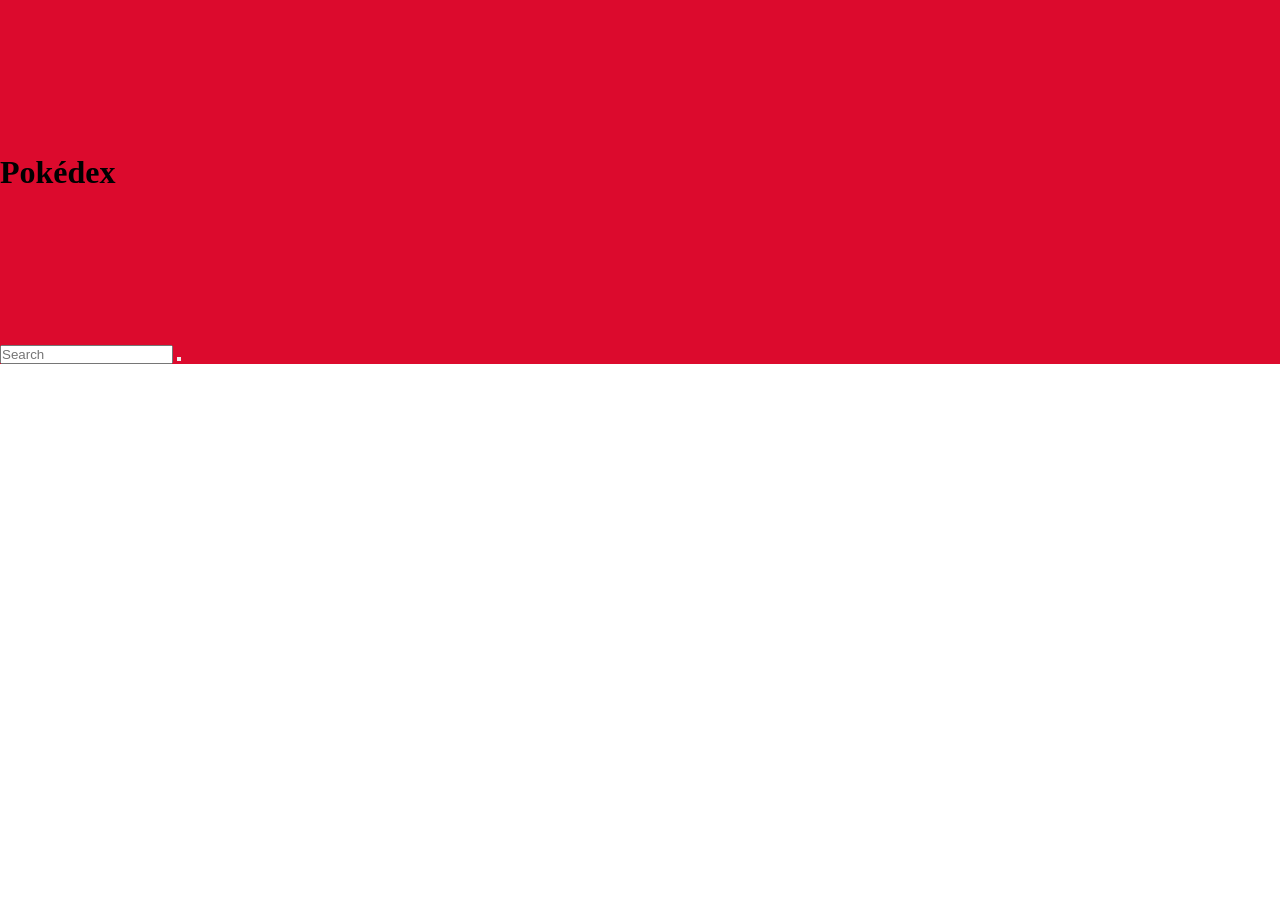
==== index.html @ ca7c09fc "fetch url" ====
<!DOCTYPE html>
<html lang="en">
    <head>
        <meta charset="UTF-8">
        <meta name="viewport" content="width=device-width, initial-scale=1.0">
        <link rel="stylesheet" href="style.css">
        <script src="dex.js" defer></script>
        <title>PokéDex</title>
    </head>
    <body>
        <header>
            <figure>
                <svg class="top-ball-icon"></svg>
                <figcaption>
                    <h1>Pokédex</h1>
                </figcaption>
            </figure>
            <nav>
                <figure>
                    <svg></svg>
                </figure>
                <input type="text" placeholder="Search">
                <button></button>
            </nav>
        </header>
        <main>
            <ul id="pokemon-list"></ul>
        </main>
        <footer></footer>
    </body>
</html>
---- style.css ----
* {
    margin: 0;
    padding: 0;
    box-sizing: border-box;
}
img {
    width: 100%;
    height: auto;
}
ul {
    list-style-type: none;
}
a {
    text-decoration: none;
}
header {
    background-color: #DC0A2D;
}
main {
    margin: 0.5rem;
    border-radius: 80%;
}
#pokemon-list {
    display: grid;
    grid-template-columns: repeat(3, 1fr);
    grid-template-rows: auto;
}
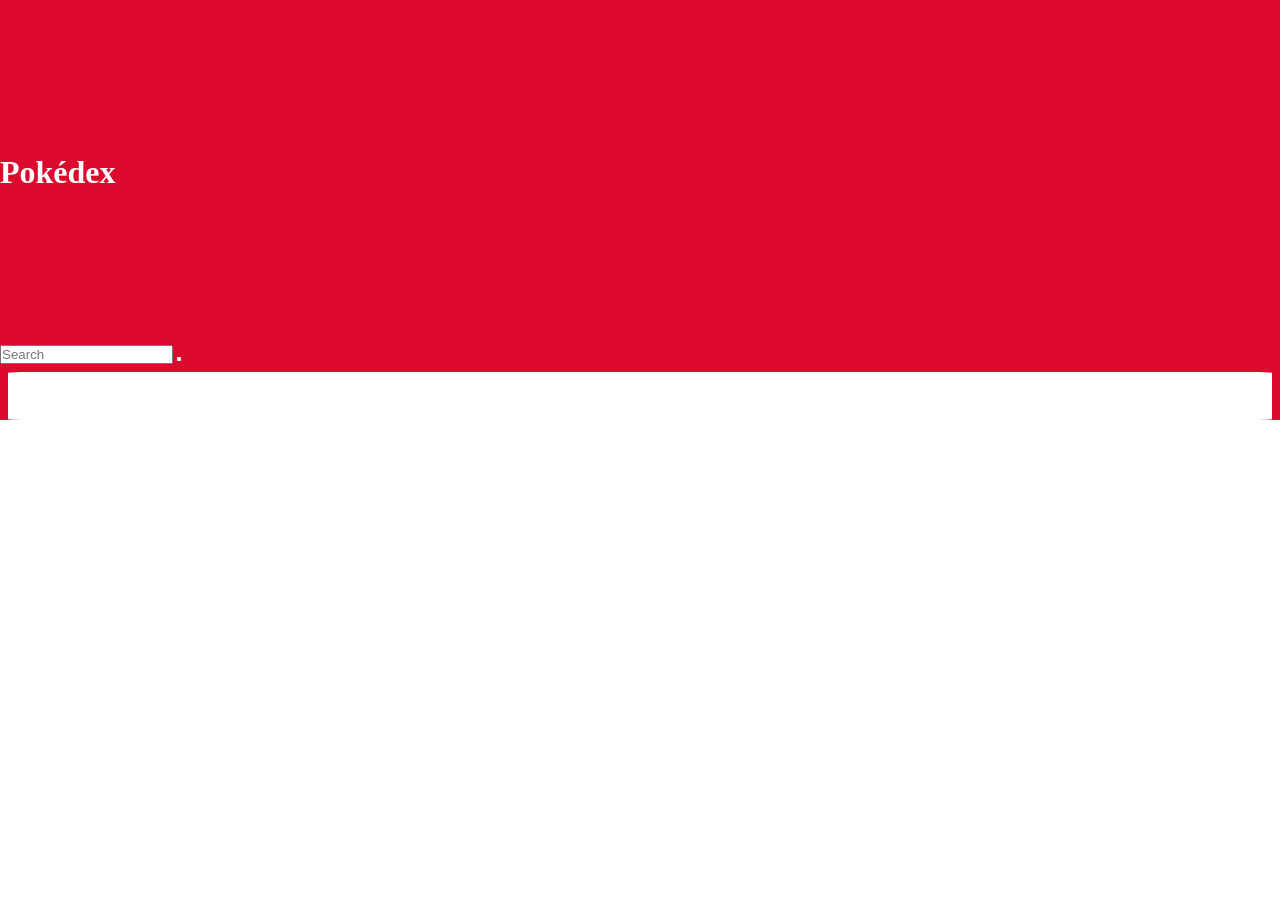
==== commit 9a6c22d8: "main grid" ====
--- a/index.html
+++ b/index.html
@@ -8,24 +8,24 @@
         <title>PokéDex</title>
     </head>
     <body>
-        <header>
-            <figure>
-                <svg class="top-ball-icon"></svg>
-                <figcaption>
-                    <h1>Pokédex</h1>
-                </figcaption>
-            </figure>
-            <nav>
+        <div id="wrapper">
+            <header>
                 <figure>
-                    <svg></svg>
+                    <svg class="top-ball-icon"></svg>
+                    <figcaption>
+                        <h1>Pokédex</h1>
+                    </figcaption>
                 </figure>
-                <input type="text" placeholder="Search">
-                <button></button>
-            </nav>
-        </header>
-        <main>
-            <ul id="pokemon-list"></ul>
-        </main>
-        <footer></footer>
+                <nav>
+                    <figure>
+                        <svg></svg>
+                    </figure>
+                    <input type="text" placeholder="Search">
+                    <button></button>
+                </nav>
+            </header>
+            <main></main>
+            <footer></footer>
+        </div>
     </body>
 </html>
--- a/style.css
+++ b/style.css
@@ -13,15 +13,47 @@
 a {
     text-decoration: none;
 }
+#wrapper {
+    background-color: #DC0A2D;
+}
 header {
-    background-color: #DC0A2D;
+    color: #fff;
 }
 main {
     margin: 0.5rem;
-    border-radius: 80%;
-}
-#pokemon-list {
+    padding: 3rem 2% 0;
     display: grid;
     grid-template-columns: repeat(3, 1fr);
     grid-template-rows: auto;
+    gap: 1.5rem;
+    background-color: #fff;
+    border-radius: 2%;
+}
+article {
+    display: grid;
+    grid-template-columns: repeat(3, 1fr);
+    grid-template-rows: auto;
+    padding: 1rem;
+    border: 1px solid #E0E0E0;
+    border-radius: 5%;
+    background: linear-gradient(#fff 62%, #E0E0E0 40%);
+    filter: drop-shadow(0 2px 3px #666);
+}
+article p {
+    grid-column: 3;
+    grid-row: 1;
+    justify-self: end;
+    color: #666;
+}
+article img {
+    grid-column: 1/-1;
+    grid-row: 2;
+}
+article h2 {
+    grid-column: 2;
+    grid-row: 3;
+    justify-self: center;
+}
+main article:nth-last-child(5) {
+    background-color: #DC0A2D;
 }
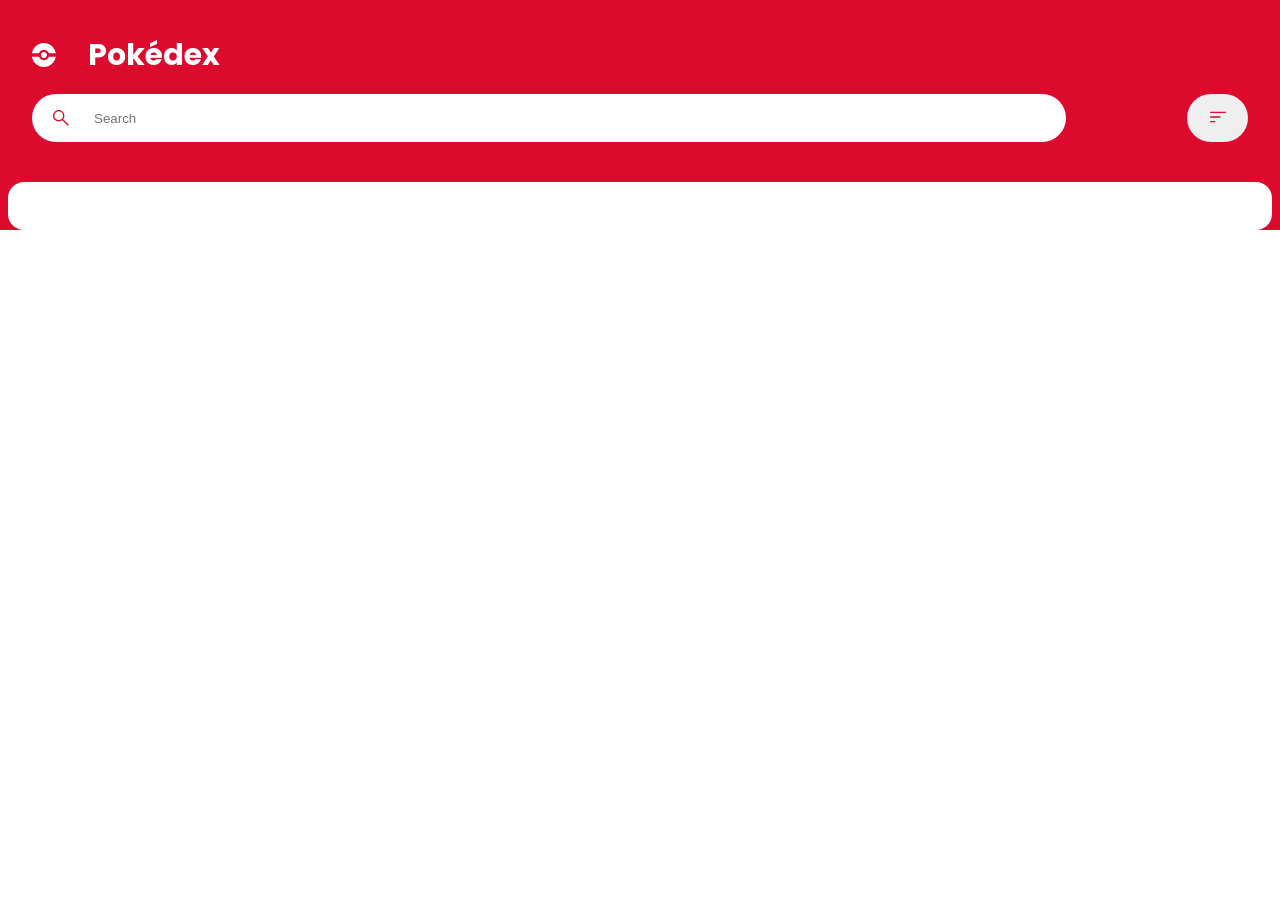
==== commit 75b4edfa: "index header styling" ====
--- a/index.html
+++ b/index.html
@@ -3,6 +3,9 @@
     <head>
         <meta charset="UTF-8">
         <meta name="viewport" content="width=device-width, initial-scale=1.0">
+        <link rel="preconnect" href="https://fonts.googleapis.com">
+        <link rel="preconnect" href="https://fonts.gstatic.com" crossorigin>
+        <link rel="stylesheet" href="https://fonts.googleapis.com/css2?family=Poppins:ital,wght@0,100;0,200;0,300;0,400;0,500;0,600;0,700;0,800;0,900;1,100;1,200;1,300;1,400;1,500;1,600;1,700;1,800;1,900&display=swap">
         <link rel="stylesheet" href="style.css">
         <script src="dex.js" defer></script>
         <title>PokéDex</title>
@@ -10,18 +13,32 @@
     <body>
         <div id="wrapper">
             <header>
-                <figure>
-                    <svg class="top-ball-icon"></svg>
-                    <figcaption>
-                        <h1>Pokédex</h1>
-                    </figcaption>
-                </figure>
+                <section>
+                    <figure class="pokeball">
+                        <svg xmlns="http://www.w3.org/2000/svg" width="24" height="24" viewBox="0 0 48 48" fill="none">
+                            <path d="M29.4712 24C29.4712 27.1559 26.9129 29.7143 23.757 29.7143C20.601 29.7143 18.0427 27.1559 18.0427 24C18.0427 20.8441 20.601 18.2857 23.757 18.2857C26.9129 18.2857 29.4712 20.8441 29.4712 24Z" fill="#fff"/>
+                            <path fill-rule="evenodd" clip-rule="evenodd" d="M23.757 48C35.8477 48 45.8503 39.0593 47.5139 27.4286H33.4574C32.0454 31.4235 28.2354 34.2857 23.757 34.2857C19.2785 34.2857 15.4685 31.4235 14.0565 27.4286H0C1.66364 39.0593 11.6662 48 23.757 48ZM14.0565 20.5714H0C1.66364 8.94071 11.6662 0 23.757 0C35.8477 0 45.8503 8.94071 47.5139 20.5714H33.4574C32.0454 16.5765 28.2354 13.7143 23.757 13.7143C19.2785 13.7143 15.4685 16.5765 14.0565 20.5714ZM29.4712 24C29.4712 27.1559 26.9129 29.7143 23.757 29.7143C20.601 29.7143 18.0427 27.1559 18.0427 24C18.0427 20.8441 20.601 18.2857 23.757 18.2857C26.9129 18.2857 29.4712 20.8441 29.4712 24Z" fill="#fff"/>
+                        </svg>
+                    </figure>
+                    <h1>Pokédex</h1>
+                </section>
                 <nav>
-                    <figure>
-                        <svg></svg>
+                    <figure id="search-glass">
+                        <svg xmlns="http://www.w3.org/2000/svg" width="16" height="16" viewBox="0 0 36 36" fill="none">
+                            <path d="M32.7 34.9L20.65 22.85C19.65 23.7167 18.4833 24.3917 17.15 24.875C15.8167 25.3583 14.4 25.6 12.9 25.6C9.3 25.6 6.25 24.35 3.75 21.85C1.25 19.35 0 16.3333 0 12.8C0 9.26667 1.25 6.25 3.75 3.75C6.25 1.25 9.28333 0 12.85 0C16.3833 0 19.3917 1.25 21.875 3.75C24.3583 6.25 25.6 9.26667 25.6 12.8C25.6 14.2333 25.3667 15.6167 24.9 16.95C24.4333 18.2833 23.7333 19.5333 22.8 20.7L34.95 32.75C35.25 33.0167 35.4 33.3583 35.4 33.775C35.4 34.1917 35.2333 34.5667 34.9 34.9C34.6 35.2 34.2333 35.35 33.8 35.35C33.3667 35.35 33 35.2 32.7 34.9ZM12.85 22.6C15.55 22.6 17.85 21.6417 19.75 19.725C21.65 17.8083 22.6 15.5 22.6 12.8C22.6 10.1 21.65 7.79167 19.75 5.875C17.85 3.95833 15.55 3 12.85 3C10.1167 3 7.79167 3.95833 5.875 5.875C3.95833 7.79167 3 10.1 3 12.8C3 15.5 3.95833 17.8083 5.875 19.725C7.79167 21.6417 10.1167 22.6 12.85 22.6Z" fill="#DC0A2D"/>
+                        </svg>
                     </figure>
-                    <input type="text" placeholder="Search">
-                    <button></button>
+                    <input id="search-bar" type="text" placeholder="Search">
+                    <figure id="search-x">
+                        <svg class="invisible" xmlns="http://www.w3.org/2000/svg" width="16" height="16" viewBox="0 0 27 27" fill="none">
+                            <path d="M13.05 15.15L2.55 25.65C2.25 25.95 1.9 26.1 1.5 26.1C1.1 26.1 0.75 25.95 0.45 25.65C0.15 25.35 0 25 0 24.6C0 24.2 0.15 23.85 0.45 23.55L10.95 13.05L0.45 2.55C0.15 2.25 0 1.9 0 1.5C0 1.1 0.15 0.75 0.45 0.45C0.75 0.15 1.1 0 1.5 0C1.9 0 2.25 0.15 2.55 0.45L13.05 10.95L23.55 0.45C23.85 0.15 24.2 0 24.6 0C25 0 25.35 0.15 25.65 0.45C25.95 0.75 26.1 1.1 26.1 1.5C26.1 1.9 25.95 2.25 25.65 2.55L15.15 13.05L25.65 23.55C25.95 23.85 26.1 24.2 26.1 24.6C26.1 25 25.95 25.35 25.65 25.65C25.35 25.95 25 26.1 24.6 26.1C24.2 26.1 23.85 25.95 23.55 25.65L13.05 15.15Z" fill="#DC0A2D"/>
+                        </svg>
+                    </figure>
+                    <button>
+                        <svg xmlns="http://www.w3.org/2000/svg" width="16" height="16" viewBox="0 0 36 24" fill="none">
+                            <path d="M10.5 24H1.5C1.06667 24 0.708333 23.8583 0.425 23.575C0.141667 23.2917 0 22.9333 0 22.5C0 22.0667 0.141667 21.7083 0.425 21.425C0.708333 21.1417 1.06667 21 1.5 21H10.5C10.9333 21 11.2917 21.1417 11.575 21.425C11.8583 21.7083 12 22.0667 12 22.5C12 22.9333 11.8583 23.2917 11.575 23.575C11.2917 23.8583 10.9333 24 10.5 24ZM34.5 3H1.5C1.06667 3 0.708333 2.85833 0.425 2.575C0.141667 2.29167 0 1.93333 0 1.5C0 1.06667 0.141667 0.708333 0.425 0.425C0.708333 0.141667 1.06667 0 1.5 0H34.5C34.9333 0 35.2917 0.141667 35.575 0.425C35.8583 0.708333 36 1.06667 36 1.5C36 1.93333 35.8583 2.29167 35.575 2.575C35.2917 2.85833 34.9333 3 34.5 3ZM22.5 13.5H1.5C1.06667 13.5 0.708333 13.3583 0.425 13.075C0.141667 12.7917 0 12.4333 0 12C0 11.5667 0.141667 11.2083 0.425 10.925C0.708333 10.6417 1.06667 10.5 1.5 10.5H22.5C22.9333 10.5 23.2917 10.6417 23.575 10.925C23.8583 11.2083 24 11.5667 24 12C24 12.4333 23.8583 12.7917 23.575 13.075C23.2917 13.3583 22.9333 13.5 22.5 13.5Z" fill="#DC0A2D"/>
+                        </svg>
+                    </button>
                 </nav>
             </header>
             <main></main>
--- a/style.css
+++ b/style.css
@@ -13,31 +13,84 @@
 a {
     text-decoration: none;
 }
+button {
+    border: none;
+    cursor: pointer;
+}
+h1 {
+    font-size: calc(24px + (32 - 24) * ((100vw - 300px) / (1600 - 300)));
+}
+.visible {
+    display: block;
+}
+.invisible {
+    display: none;
+}
 #wrapper {
     background-color: #DC0A2D;
+    font-family: "Poppins", sans-serif;
 }
 header {
     color: #fff;
+    padding: 2rem;
+}
+header section {
+    margin-bottom: 1rem;
+    display: flex;
+    align-items: center;
+    gap: 2rem;
+}
+header .pokeball, #search-glass, #search-x {
+    line-height: 0rem;
+}
+nav {
+    display: grid;
+    grid-template-columns: 85% 5%;
+    grid-template-rows: 3rem;
+    column-gap: 10%;
+}
+#search-glass, #search-bar, #search-x {
+    grid-column: 1;
+    grid-row: 1;
+}
+#search-glass {
+    align-self: center;
+    margin: 0 2%;
+    z-index: 1;
+}
+#search-bar {
+    border: none;
+    border-radius: 2rem;
+    padding-left: 6%;
+}
+#search-x {
+    justify-self: end;
+    align-self: center;
+    margin: 0 2%;
+    z-index: 1;
+}
+nav button {
+    border-radius: 2rem;
 }
 main {
     margin: 0.5rem;
     padding: 3rem 2% 0;
+    border-radius: 1rem;
+    background-color: #fff;
     display: grid;
     grid-template-columns: repeat(3, 1fr);
     grid-template-rows: auto;
     gap: 1.5rem;
-    background-color: #fff;
-    border-radius: 2%;
 }
 article {
+    padding: 1rem;
+    border: 1px solid #E0E0E0;
+    border-radius: 1rem;
+    background: linear-gradient(#fff 62%, #E0E0E0 40%);
+    filter: drop-shadow(0 2px 3px #666);
     display: grid;
     grid-template-columns: repeat(3, 1fr);
     grid-template-rows: auto;
-    padding: 1rem;
-    border: 1px solid #E0E0E0;
-    border-radius: 5%;
-    background: linear-gradient(#fff 62%, #E0E0E0 40%);
-    filter: drop-shadow(0 2px 3px #666);
 }
 article p {
     grid-column: 3;
@@ -54,6 +107,15 @@
     grid-row: 3;
     justify-self: center;
 }
+article a {
+    grid-column: 1/-1;
+    grid-row: 1/4;
+    width: 100%;
+    height: 100%;
+}
 main article:nth-last-child(5) {
     background-color: #DC0A2D;
+}
+article li span {
+    /* line?? */
 }
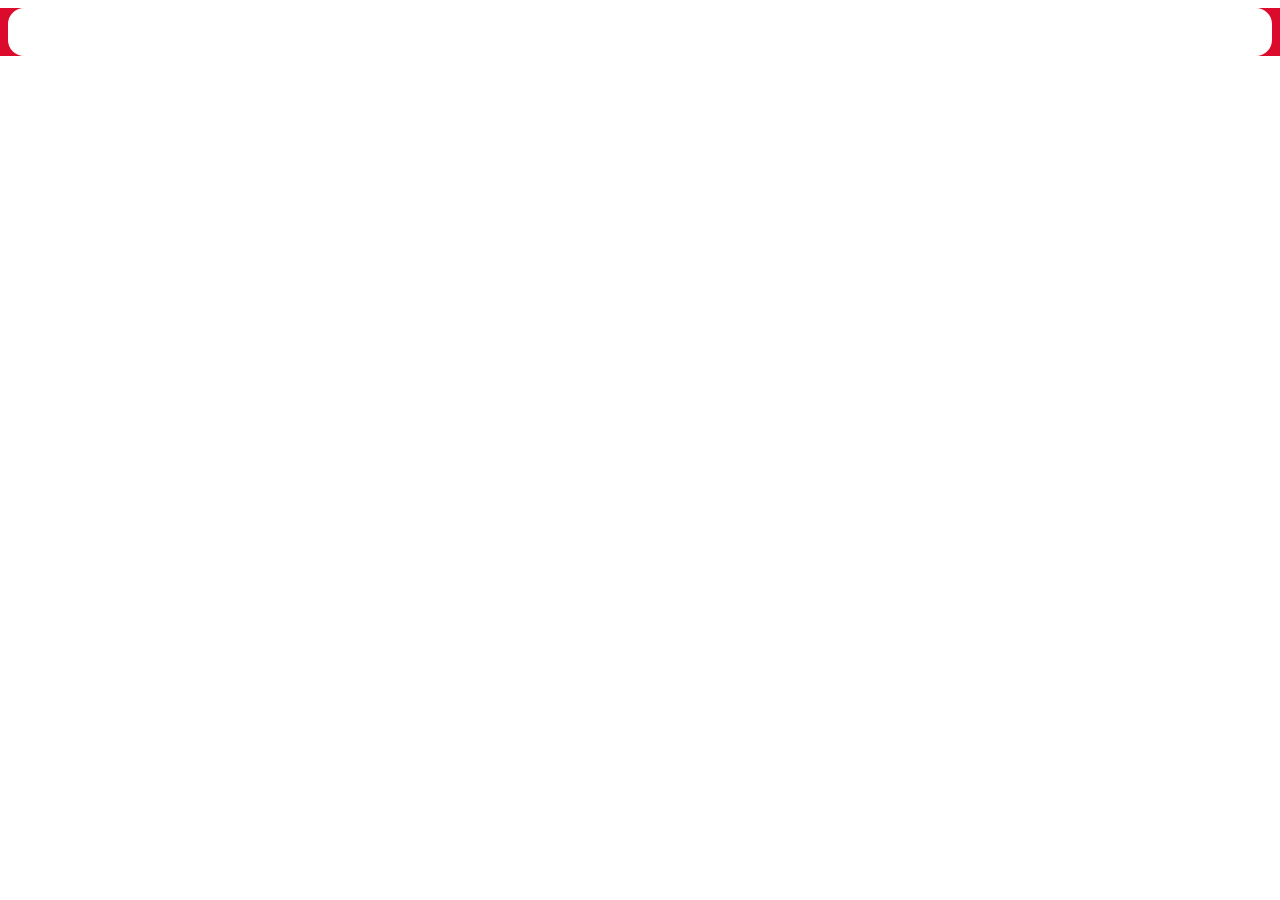
==== commit 3c064f5b: "search" ====
--- a/index.html
+++ b/index.html
@@ -7,40 +7,34 @@
         <link rel="preconnect" href="https://fonts.gstatic.com" crossorigin>
         <link rel="stylesheet" href="https://fonts.googleapis.com/css2?family=Poppins:ital,wght@0,100;0,200;0,300;0,400;0,500;0,600;0,700;0,800;0,900;1,100;1,200;1,300;1,400;1,500;1,600;1,700;1,800;1,900&display=swap">
         <link rel="stylesheet" href="style.css">
-        <script src="dex.js" defer></script>
+        <script src="dex.js" type="module"></script>
         <title>PokéDex</title>
     </head>
     <body>
-        <div id="wrapper">
-            <header>
+        <div id="body-wrapper">
+            <!-- <header>
                 <section>
-                    <figure class="pokeball">
-                        <svg xmlns="http://www.w3.org/2000/svg" width="24" height="24" viewBox="0 0 48 48" fill="none">
-                            <path d="M29.4712 24C29.4712 27.1559 26.9129 29.7143 23.757 29.7143C20.601 29.7143 18.0427 27.1559 18.0427 24C18.0427 20.8441 20.601 18.2857 23.757 18.2857C26.9129 18.2857 29.4712 20.8441 29.4712 24Z" fill="#fff"/>
-                            <path fill-rule="evenodd" clip-rule="evenodd" d="M23.757 48C35.8477 48 45.8503 39.0593 47.5139 27.4286H33.4574C32.0454 31.4235 28.2354 34.2857 23.757 34.2857C19.2785 34.2857 15.4685 31.4235 14.0565 27.4286H0C1.66364 39.0593 11.6662 48 23.757 48ZM14.0565 20.5714H0C1.66364 8.94071 11.6662 0 23.757 0C35.8477 0 45.8503 8.94071 47.5139 20.5714H33.4574C32.0454 16.5765 28.2354 13.7143 23.757 13.7143C19.2785 13.7143 15.4685 16.5765 14.0565 20.5714ZM29.4712 24C29.4712 27.1559 26.9129 29.7143 23.757 29.7143C20.601 29.7143 18.0427 27.1559 18.0427 24C18.0427 20.8441 20.601 18.2857 23.757 18.2857C26.9129 18.2857 29.4712 20.8441 29.4712 24Z" fill="#fff"/>
-                        </svg>
-                    </figure>
                     <h1>Pokédex</h1>
+                    <svg class="pokeball" xmlns="http://www.w3.org/2000/svg" width="24" height="24" viewBox="0 0 48 48" fill="none">
+                        <path d="M29.4712 24C29.4712 27.1559 26.9129 29.7143 23.757 29.7143C20.601 29.7143 18.0427 27.1559 18.0427 24C18.0427 20.8441 20.601 18.2857 23.757 18.2857C26.9129 18.2857 29.4712 20.8441 29.4712 24Z" fill="#fff"/>
+                        <path fill-rule="evenodd" clip-rule="evenodd" d="M23.757 48C35.8477 48 45.8503 39.0593 47.5139 27.4286H33.4574C32.0454 31.4235 28.2354 34.2857 23.757 34.2857C19.2785 34.2857 15.4685 31.4235 14.0565 27.4286H0C1.66364 39.0593 11.6662 48 23.757 48ZM14.0565 20.5714H0C1.66364 8.94071 11.6662 0 23.757 0C35.8477 0 45.8503 8.94071 47.5139 20.5714H33.4574C32.0454 16.5765 28.2354 13.7143 23.757 13.7143C19.2785 13.7143 15.4685 16.5765 14.0565 20.5714ZM29.4712 24C29.4712 27.1559 26.9129 29.7143 23.757 29.7143C20.601 29.7143 18.0427 27.1559 18.0427 24C18.0427 20.8441 20.601 18.2857 23.757 18.2857C26.9129 18.2857 29.4712 20.8441 29.4712 24Z" fill="#fff"/>
+                    </svg>
                 </section>
                 <nav>
-                    <figure id="search-glass">
-                        <svg xmlns="http://www.w3.org/2000/svg" width="16" height="16" viewBox="0 0 36 36" fill="none">
-                            <path d="M32.7 34.9L20.65 22.85C19.65 23.7167 18.4833 24.3917 17.15 24.875C15.8167 25.3583 14.4 25.6 12.9 25.6C9.3 25.6 6.25 24.35 3.75 21.85C1.25 19.35 0 16.3333 0 12.8C0 9.26667 1.25 6.25 3.75 3.75C6.25 1.25 9.28333 0 12.85 0C16.3833 0 19.3917 1.25 21.875 3.75C24.3583 6.25 25.6 9.26667 25.6 12.8C25.6 14.2333 25.3667 15.6167 24.9 16.95C24.4333 18.2833 23.7333 19.5333 22.8 20.7L34.95 32.75C35.25 33.0167 35.4 33.3583 35.4 33.775C35.4 34.1917 35.2333 34.5667 34.9 34.9C34.6 35.2 34.2333 35.35 33.8 35.35C33.3667 35.35 33 35.2 32.7 34.9ZM12.85 22.6C15.55 22.6 17.85 21.6417 19.75 19.725C21.65 17.8083 22.6 15.5 22.6 12.8C22.6 10.1 21.65 7.79167 19.75 5.875C17.85 3.95833 15.55 3 12.85 3C10.1167 3 7.79167 3.95833 5.875 5.875C3.95833 7.79167 3 10.1 3 12.8C3 15.5 3.95833 17.8083 5.875 19.725C7.79167 21.6417 10.1167 22.6 12.85 22.6Z" fill="#DC0A2D"/>
-                        </svg>
-                    </figure>
+                    <svg id="search-glass" xmlns="http://www.w3.org/2000/svg" width="16" height="16" viewBox="0 0 36 36" fill="none">
+                        <path d="M32.7 34.9L20.65 22.85C19.65 23.7167 18.4833 24.3917 17.15 24.875C15.8167 25.3583 14.4 25.6 12.9 25.6C9.3 25.6 6.25 24.35 3.75 21.85C1.25 19.35 0 16.3333 0 12.8C0 9.26667 1.25 6.25 3.75 3.75C6.25 1.25 9.28333 0 12.85 0C16.3833 0 19.3917 1.25 21.875 3.75C24.3583 6.25 25.6 9.26667 25.6 12.8C25.6 14.2333 25.3667 15.6167 24.9 16.95C24.4333 18.2833 23.7333 19.5333 22.8 20.7L34.95 32.75C35.25 33.0167 35.4 33.3583 35.4 33.775C35.4 34.1917 35.2333 34.5667 34.9 34.9C34.6 35.2 34.2333 35.35 33.8 35.35C33.3667 35.35 33 35.2 32.7 34.9ZM12.85 22.6C15.55 22.6 17.85 21.6417 19.75 19.725C21.65 17.8083 22.6 15.5 22.6 12.8C22.6 10.1 21.65 7.79167 19.75 5.875C17.85 3.95833 15.55 3 12.85 3C10.1167 3 7.79167 3.95833 5.875 5.875C3.95833 7.79167 3 10.1 3 12.8C3 15.5 3.95833 17.8083 5.875 19.725C7.79167 21.6417 10.1167 22.6 12.85 22.6Z" fill="#DC0A2D"/>
+                    </svg>
                     <input id="search-bar" type="text" placeholder="Search">
-                    <figure id="search-x">
-                        <svg class="invisible" xmlns="http://www.w3.org/2000/svg" width="16" height="16" viewBox="0 0 27 27" fill="none">
-                            <path d="M13.05 15.15L2.55 25.65C2.25 25.95 1.9 26.1 1.5 26.1C1.1 26.1 0.75 25.95 0.45 25.65C0.15 25.35 0 25 0 24.6C0 24.2 0.15 23.85 0.45 23.55L10.95 13.05L0.45 2.55C0.15 2.25 0 1.9 0 1.5C0 1.1 0.15 0.75 0.45 0.45C0.75 0.15 1.1 0 1.5 0C1.9 0 2.25 0.15 2.55 0.45L13.05 10.95L23.55 0.45C23.85 0.15 24.2 0 24.6 0C25 0 25.35 0.15 25.65 0.45C25.95 0.75 26.1 1.1 26.1 1.5C26.1 1.9 25.95 2.25 25.65 2.55L15.15 13.05L25.65 23.55C25.95 23.85 26.1 24.2 26.1 24.6C26.1 25 25.95 25.35 25.65 25.65C25.35 25.95 25 26.1 24.6 26.1C24.2 26.1 23.85 25.95 23.55 25.65L13.05 15.15Z" fill="#DC0A2D"/>
-                        </svg>
-                    </figure>
+                    <svg id="search-x" class="invisible" xmlns="http://www.w3.org/2000/svg" width="16" height="16" viewBox="0 0 27 27" fill="none">
+                        <path d="M13.05 15.15L2.55 25.65C2.25 25.95 1.9 26.1 1.5 26.1C1.1 26.1 0.75 25.95 0.45 25.65C0.15 25.35 0 25 0 24.6C0 24.2 0.15 23.85 0.45 23.55L10.95 13.05L0.45 2.55C0.15 2.25 0 1.9 0 1.5C0 1.1 0.15 0.75 0.45 0.45C0.75 0.15 1.1 0 1.5 0C1.9 0 2.25 0.15 2.55 0.45L13.05 10.95L23.55 0.45C23.85 0.15 24.2 0 24.6 0C25 0 25.35 0.15 25.65 0.45C25.95 0.75 26.1 1.1 26.1 1.5C26.1 1.9 25.95 2.25 25.65 2.55L15.15 13.05L25.65 23.55C25.95 23.85 26.1 24.2 26.1 24.6C26.1 25 25.95 25.35 25.65 25.65C25.35 25.95 25 26.1 24.6 26.1C24.2 26.1 23.85 25.95 23.55 25.65L13.05 15.15Z" fill="#DC0A2D"/>
+                    </svg>
                     <button>
                         <svg xmlns="http://www.w3.org/2000/svg" width="16" height="16" viewBox="0 0 36 24" fill="none">
                             <path d="M10.5 24H1.5C1.06667 24 0.708333 23.8583 0.425 23.575C0.141667 23.2917 0 22.9333 0 22.5C0 22.0667 0.141667 21.7083 0.425 21.425C0.708333 21.1417 1.06667 21 1.5 21H10.5C10.9333 21 11.2917 21.1417 11.575 21.425C11.8583 21.7083 12 22.0667 12 22.5C12 22.9333 11.8583 23.2917 11.575 23.575C11.2917 23.8583 10.9333 24 10.5 24ZM34.5 3H1.5C1.06667 3 0.708333 2.85833 0.425 2.575C0.141667 2.29167 0 1.93333 0 1.5C0 1.06667 0.141667 0.708333 0.425 0.425C0.708333 0.141667 1.06667 0 1.5 0H34.5C34.9333 0 35.2917 0.141667 35.575 0.425C35.8583 0.708333 36 1.06667 36 1.5C36 1.93333 35.8583 2.29167 35.575 2.575C35.2917 2.85833 34.9333 3 34.5 3ZM22.5 13.5H1.5C1.06667 13.5 0.708333 13.3583 0.425 13.075C0.141667 12.7917 0 12.4333 0 12C0 11.5667 0.141667 11.2083 0.425 10.925C0.708333 10.6417 1.06667 10.5 1.5 10.5H22.5C22.9333 10.5 23.2917 10.6417 23.575 10.925C23.8583 11.2083 24 11.5667 24 12C24 12.4333 23.8583 12.7917 23.575 13.075C23.2917 13.3583 22.9333 13.5 22.5 13.5Z" fill="#DC0A2D"/>
                         </svg>
                     </button>
                 </nav>
-            </header>
+            </header> -->
             <main></main>
             <footer></footer>
         </div>
--- a/style.css
+++ b/style.css
@@ -26,7 +26,7 @@
 .invisible {
     display: none;
 }
-#wrapper {
+#body-wrapper {
     background-color: #DC0A2D;
     font-family: "Poppins", sans-serif;
 }
@@ -37,6 +37,8 @@
 header section {
     margin-bottom: 1rem;
     display: flex;
+    flex-direction: row-reverse;
+    justify-content: start;
     align-items: center;
     gap: 2rem;
 }
@@ -56,6 +58,8 @@
 #search-glass {
     align-self: center;
     margin: 0 2%;
+    width: 16px;
+    height: 16px;
     z-index: 1;
 }
 #search-bar {
@@ -82,7 +86,7 @@
     grid-template-rows: auto;
     gap: 1.5rem;
 }
-article {
+.pokemon-card {
     padding: 1rem;
     border: 1px solid #E0E0E0;
     border-radius: 1rem;
@@ -92,22 +96,22 @@
     grid-template-columns: repeat(3, 1fr);
     grid-template-rows: auto;
 }
-article p {
+.pokemon-card p {
     grid-column: 3;
     grid-row: 1;
     justify-self: end;
     color: #666;
 }
-article img {
+.pokemon-card img {
     grid-column: 1/-1;
     grid-row: 2;
 }
-article h2 {
+.pokemon-card h2 {
     grid-column: 2;
     grid-row: 3;
     justify-self: center;
 }
-article a {
+.pokemon-card a {
     grid-column: 1/-1;
     grid-row: 1/4;
     width: 100%;
@@ -116,6 +120,6 @@
 main article:nth-last-child(5) {
     background-color: #DC0A2D;
 }
-article li span {
-    /* line?? */
+#detail-card li span {
+    border: 1px solid #DC0A2D;
 }
